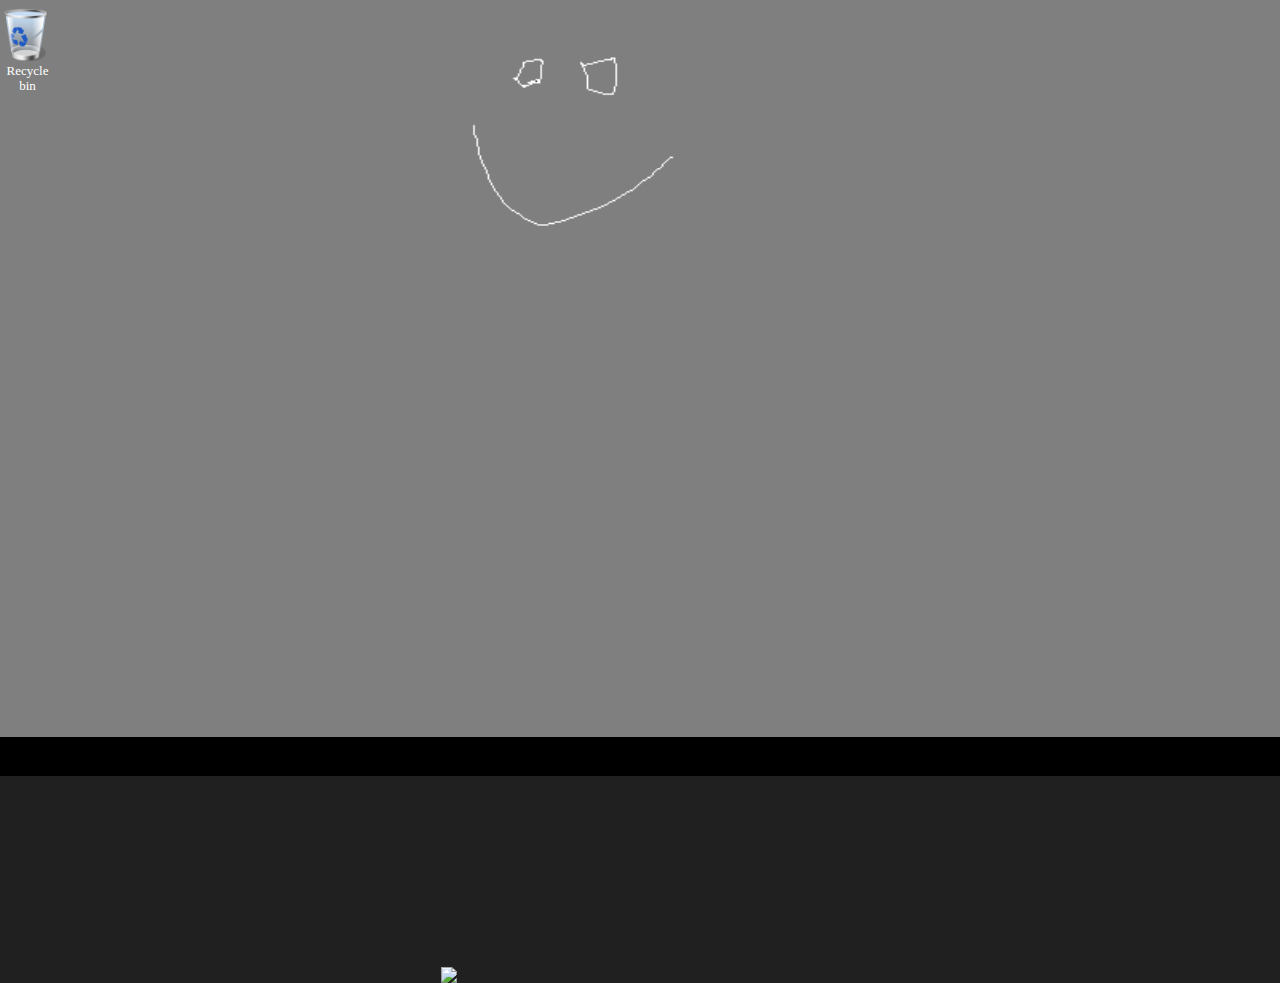
==== page1.html @ ad1980d3 "ERTWREER" ====
<!doctype html>
<html lang="en">
<head>
<meta charset="utf-8">
<title>Untitled Page</title>
<meta name="generator" content="WYSIWYG Web Builder 17 Trial Version - https://www.wysiwygwebbuilder.com">
<link href="Untitled1.css" rel="stylesheet">
<link href="page1.css" rel="stylesheet">
<script src="jquery-3.6.0.min.js"></script>
<script src="jquery-ui.min.js"></script>
<script src="wwb17.min.js"></script>
</head>
<body>
<a href="https://www.wysiwygwebbuilder.com" target="_blank"><img src="images/builtwithwwb17.png" alt="WYSIWYG Web Builder" style="position:absolute;left:441px;top:967px;margin: 0;border-width:0;z-index:250" width="16" height="16"></a>
<div id="wb_Image1" style="position:absolute;left:0px;top:0px;width:1381px;height:776px;z-index:6;">
<img src="images/Без имени2.png" id="Image1" alt="" width="1381" height="863"></div>
<div id="Layer1" style="position:absolute;text-align:left;left:0px;top:737px;width:1381px;height:39px;z-index:7;">
</div>
<div id="wb_Image2" style="position:absolute;left:0px;top:8px;width:55px;height:55px;z-index:8;">
<a href="#" onclick="ShowObjectWithEffect('Layer2', 1, 'fade', 300);AnimationResume('Layer2');return false;"><img src="images/trash-icon.png" id="Image2" alt="" width="55" height="55"></a></div>
<div id="wb_Text1" style="position:absolute;left:0px;top:63px;width:55px;height:31px;text-align:center;z-index:9;">
<span style="color:#FFFFFF;font-family:'Trebuchet MS';font-size:13px;">Recycle<br>bin</span></div>
<div id="Layer2" style="position:absolute;text-align:left;visibility:hidden;left:287px;top:63px;width:539px;height:464px;z-index:10;">
<div id="Layer3" style="position:absolute;text-align:left;left:0px;top:38px;width:539px;height:425px;z-index:1;">
<div id="wb_Text4" style="position:absolute;left:8px;top:10px;width:472px;height:27px;z-index:0;" onclick="window.location.href='https://www.youtube.com/c/loolkkekr';return false;">
<span style="color:#000000;font-family:Arial;font-size:24px;">Press me if you want open youtube channel</span></div>
</div>
<div id="wb_Text3" style="position:absolute;left:8px;top:7px;width:257px;height:23px;z-index:2;">
<span style="color:#000000;font-family:'Calibri Light';font-size:19px;">About loolkkekr</span></div>
<div id="wb_Text2" style="position:absolute;left:513px;top:8px;width:26px;height:20px;z-index:3;">
<span style="color:#000000;font-family:;font-size:15px;">╳</span></div>
</div>
</body>
</html>
---- Untitled1.css ----
@-webkit-keyframes super-scaled-in
{
   0% { -webkit-transform: rotate(0deg) scale(2.0,2.0) ; opacity: 0;  }
   100% { opacity: 1; -webkit-transform: rotate(0deg) scale(1.0,1.0) ;  }
}
@-moz-keyframes super-scaled-in
{
   0% { -moz-transform: rotate(0deg) scale(2.0,2.0) ; opacity: 0;  }
   100% { opacity: 1; -moz-transform: rotate(0deg) scale(1.0,1.0) ;  }
}
@keyframes super-scaled-in
{
   0% { transform: rotate(0deg) scale(2.0,2.0) ; opacity: 0;  }
   100% { opacity: 1; transform: rotate(0deg) scale(1.0,1.0) ;  }
}
h1, .h1
{
   font-family: Arial;
   font-weight: bold;
   font-size: 32px;
   text-decoration: none;
   color: #000000;
   background-color: transparent;
   margin: 0px 0px 0px 0px;
   padding: 0px 0px 0px 0px;
   display: inline;
}
h2, .h2
{
   font-family: Arial;
   font-weight: bold;
   font-size: 27px;
   text-decoration: none;
   color: #000000;
   background-color: transparent;
   margin: 0px 0px 0px 0px;
   padding: 0px 0px 0px 0px;
   display: inline;
}
h3, .h3
{
   font-family: Arial;
   font-weight: bold;
   font-size: 24px;
   text-decoration: none;
   color: #000000;
   background-color: transparent;
   margin: 0px 0px 0px 0px;
   padding: 0px 0px 0px 0px;
   display: inline;
}
h4, .h4
{
   font-family: Arial;
   font-weight: bold;
   font-size: 21px;
   font-style: italic;
   text-decoration: none;
   color: #000000;
   background-color: transparent;
   margin: 0px 0px 0px 0px;
   padding: 0px 0px 0px 0px;
   display: inline;
}
h5, .h5
{
   font-family: Arial;
   font-weight: bold;
   font-size: 19px;
   text-decoration: none;
   color: #000000;
   background-color: transparent;
   margin: 0px 0px 0px 0px;
   padding: 0px 0px 0px 0px;
   display: inline;
}
h6, .h6
{
   font-family: Arial;
   font-weight: bold;
   font-size: 16px;
   text-decoration: none;
   color: #000000;
   background-color: transparent;
   margin: 0px 0px 0px 0px;
   padding: 0px 0px 0px 0px;
   display: inline;
}
.CustomStyle
{
   font-family: "Courier New";
   font-weight: bold;
   font-size: 16px;
   text-decoration: none;
   color: #2E74B5;
   background-color: transparent;
}
---- page1.css ----
body
{
   background-color: #202020;
   color: #000000;
   font-family: Arial;
   font-weight: normal;
   font-size: 13px;
   line-height: 1.1875;
   margin: 0;
   padding: 0;
}
a
{
   color: #0000FF;
   text-decoration: underline;
}
a:visited
{
   color: #800080;
}
a:active
{
   color: #FF0000;
}
a:hover
{
   color: #0000FF;
   text-decoration: underline;
}
input:focus, textarea:focus, select:focus
{
   outline: none;
}
#wb_Image1
{
   vertical-align: top;
}
#Image1
{
   border: 0px solid #000000;
   border-radius: 0px;
   padding: 0;
   margin: 0;
   left: 0;
   top: 0;
   width: 100%;
   height: 100%;
}
#Layer1
{
   background-color: #000000;
   background-image: none;
   border-radius: 0px;
}
#wb_Image2
{
   vertical-align: top;
}
#Image2
{
   border: 0px solid #000000;
   border-radius: 0px;
   padding: 0;
   margin: 0;
   left: 0;
   top: 0;
   width: 100%;
   height: 100%;
}
#wb_Text1 
{
   background-color: transparent;
   background-image: none;
   border: 0px solid #000000;
   border-radius: 0px;
   padding: 0;
   margin: 0;
   text-align: center;
}
#wb_Text1 div
{
   text-align: center;
}
#Layer2
{
   background-color: #FBFBFB;
   background-image: none;
   border: 1px solid #000000;
   border-radius: 0px;
   -webkit-animation: super-scaled-in 600ms ease-out 0ms 1 normal both;
   animation: super-scaled-in 600ms ease-out 0ms 1 normal both;
}
#Layer3
{
   background-color: #E0E0E0;
   background-image: none;
   border-radius: 0px;
}
#wb_Text2 
{
   background-color: transparent;
   background-image: none;
   border: 0px solid #000000;
   border-radius: 0px;
   padding: 0;
   margin: 0;
   text-align: left;
}
#wb_Text2 div
{
   text-align: left;
}
#wb_Text3 
{
   background-color: transparent;
   background-image: none;
   border: 0px solid #000000;
   border-radius: 0px;
   padding: 0;
   margin: 0;
   text-align: left;
}
#wb_Text3 div
{
   text-align: left;
}
#wb_Text4 
{
   background-color: transparent;
   background-image: none;
   border: 0px solid #000000;
   border-radius: 0px;
   padding: 0;
   margin: 0;
   text-align: left;
}
#wb_Text4 div
{
   text-align: left;
}
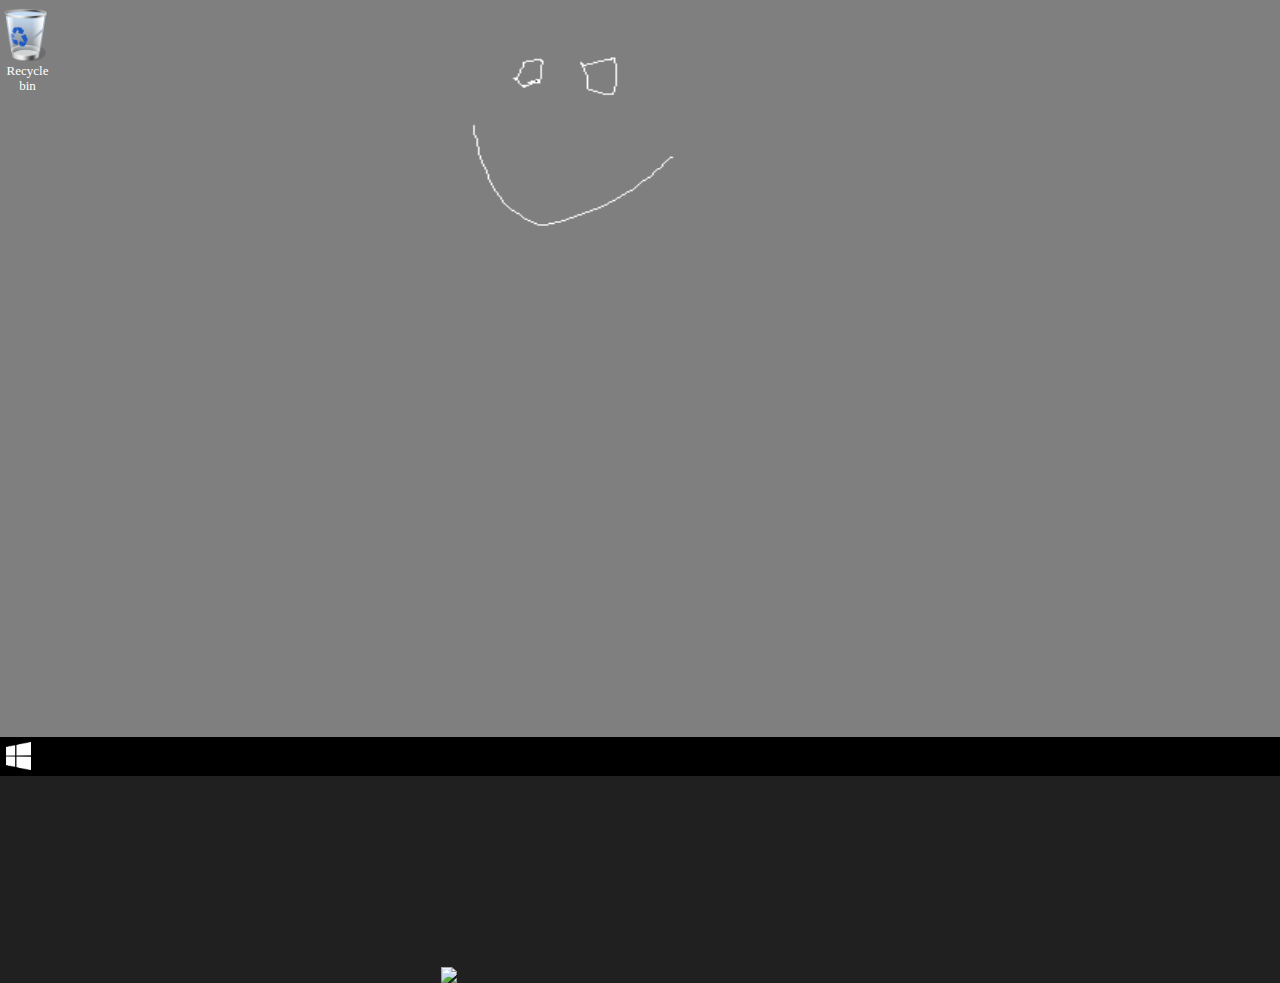
==== commit c8f54037: "update" ====
--- a/page1.html
+++ b/page1.html
@@ -12,23 +12,35 @@
 </head>
 <body>
 <a href="https://www.wysiwygwebbuilder.com" target="_blank"><img src="images/builtwithwwb17.png" alt="WYSIWYG Web Builder" style="position:absolute;left:441px;top:967px;margin: 0;border-width:0;z-index:250" width="16" height="16"></a>
-<div id="wb_Image1" style="position:absolute;left:0px;top:0px;width:1381px;height:776px;z-index:6;">
-<img src="images/Без имени2.png" id="Image1" alt="" width="1381" height="863"></div>
-<div id="Layer1" style="position:absolute;text-align:left;left:0px;top:737px;width:1381px;height:39px;z-index:7;">
+<div id="wb_Image1" style="position:absolute;left:0px;top:0px;width:1381px;height:776px;z-index:10;">
+<a href="#" onmouseenter="ShowObjectWithEffect('Layer4', 0, 'dropdown', 150, 'easeInQuad');return false;"><img src="images/Без имени2.png" id="Image1" alt="" width="1381" height="863"></a></div>
+<div id="Layer1" style="position:absolute;text-align:left;left:0px;top:737px;width:1381px;height:39px;z-index:11;">
+<div id="wb_Image3" style="position:absolute;left:6px;top:5px;width:25px;height:28px;z-index:0;">
+<a href="#" onclick="ShowObjectWithEffect('Layer4', 1, 'dropdown', 150);return false;"><img src="images/26-264201_windows-10-logo-png-white-png-transparent-download.png" id="Image3" alt="" width="25" height="27"></a></div>
 </div>
-<div id="wb_Image2" style="position:absolute;left:0px;top:8px;width:55px;height:55px;z-index:8;">
+<div id="wb_Image2" style="position:absolute;left:0px;top:8px;width:55px;height:55px;z-index:12;">
 <a href="#" onclick="ShowObjectWithEffect('Layer2', 1, 'fade', 300);AnimationResume('Layer2');return false;"><img src="images/trash-icon.png" id="Image2" alt="" width="55" height="55"></a></div>
-<div id="wb_Text1" style="position:absolute;left:0px;top:63px;width:55px;height:31px;text-align:center;z-index:9;">
+<div id="wb_Text1" style="position:absolute;left:0px;top:63px;width:55px;height:31px;text-align:center;z-index:13;">
 <span style="color:#FFFFFF;font-family:'Trebuchet MS';font-size:13px;">Recycle<br>bin</span></div>
-<div id="Layer2" style="position:absolute;text-align:left;visibility:hidden;left:287px;top:63px;width:539px;height:464px;z-index:10;">
-<div id="Layer3" style="position:absolute;text-align:left;left:0px;top:38px;width:539px;height:425px;z-index:1;">
-<div id="wb_Text4" style="position:absolute;left:8px;top:10px;width:472px;height:27px;z-index:0;" onclick="window.location.href='https://www.youtube.com/c/loolkkekr';return false;">
+<div id="Layer2" style="position:absolute;text-align:left;visibility:hidden;left:287px;top:63px;width:539px;height:464px;z-index:14;">
+<div id="Layer3" style="position:absolute;text-align:left;left:0px;top:38px;width:539px;height:425px;z-index:3;">
+<div id="wb_Text4" style="position:absolute;left:8px;top:350px;width:472px;height:27px;z-index:1;" onclick="ShowObject('wb_Image5', 1);ShowObject('wb_Image4', 1);return false;">
+<span style="color:#000000;font-family:Arial;font-size:24px;">Click me if you hate this website</span></div>
+<div id="wb_Text6" style="position:absolute;left:8px;top:11px;width:472px;height:27px;z-index:2;" onclick="window.location.href='https://www.youtube.com/c/loolkkekr';return false;">
 <span style="color:#000000;font-family:Arial;font-size:24px;">Press me if you want open youtube channel</span></div>
 </div>
-<div id="wb_Text3" style="position:absolute;left:8px;top:7px;width:257px;height:23px;z-index:2;">
+<div id="wb_Text3" style="position:absolute;left:8px;top:7px;width:257px;height:23px;z-index:4;">
 <span style="color:#000000;font-family:'Calibri Light';font-size:19px;">About loolkkekr</span></div>
-<div id="wb_Text2" style="position:absolute;left:513px;top:8px;width:26px;height:20px;z-index:3;">
+<div id="wb_Text2" style="position:absolute;left:513px;top:8px;width:26px;height:20px;z-index:5;">
 <span style="color:#000000;font-family:;font-size:15px;">╳</span></div>
 </div>
+<div id="Layer4" style="position:absolute;text-align:left;visibility:hidden;left:0px;top:390px;width:572px;height:347px;z-index:15;">
+<div id="wb_Text5" style="position:absolute;left:187px;top:109px;width:254px;height:15px;z-index:8;">
+<span style="color:#FFFFFF;font-family:Arial;font-size:13px;">hi ^_^</span></div>
+</div>
+<div id="wb_Image5" style="position:absolute;left:1px;top:1px;width:1379px;height:775px;visibility:hidden;z-index:16;">
+<img src="images/7b583fa82c27ddef30a147dfba6af199.png" id="Image5" alt="" width="1379" height="776"></div>
+<div id="wb_Image4" style="position:absolute;left:31px;top:1px;width:1261px;height:776px;visibility:hidden;z-index:17;">
+<img src="images/bsod_in_windows_8-1658256952.9873.png" id="Image4" alt="" width="1261" height="946"></div>
 </body>
 </html>--- a/page1.css
+++ b/page1.css
@@ -138,3 +138,82 @@
 {
    text-align: left;
 }
+#wb_Image3
+{
+   vertical-align: top;
+}
+#Image3
+{
+   border: 0px solid #000000;
+   border-radius: 0px;
+   padding: 0;
+   margin: 0;
+   left: 0;
+   top: 0;
+   width: 100%;
+   height: 100%;
+}
+#Layer4
+{
+   background-color: #101010;
+   background-image: none;
+   border-radius: 0px;
+}
+#wb_Text5 
+{
+   background-color: transparent;
+   background-image: none;
+   border: 0px solid #000000;
+   border-radius: 0px;
+   padding: 0;
+   margin: 0;
+   text-align: left;
+}
+#wb_Text5 div
+{
+   text-align: left;
+}
+#wb_Image5
+{
+   vertical-align: top;
+}
+#Image5
+{
+   border: 0px solid #000000;
+   border-radius: 0px;
+   padding: 0;
+   margin: 0;
+   left: 0;
+   top: 0;
+   width: 100%;
+   height: 100%;
+}
+#wb_Text6 
+{
+   background-color: transparent;
+   background-image: none;
+   border: 0px solid #000000;
+   border-radius: 0px;
+   padding: 0;
+   margin: 0;
+   text-align: left;
+}
+#wb_Text6 div
+{
+   text-align: left;
+}
+#wb_Image4
+{
+   vertical-align: top;
+}
+#Image4
+{
+   border: 0px solid #000000;
+   border-radius: 0px;
+   padding: 0;
+   margin: 0;
+   left: 0;
+   top: 0;
+   width: 100%;
+   height: 100%;
+}
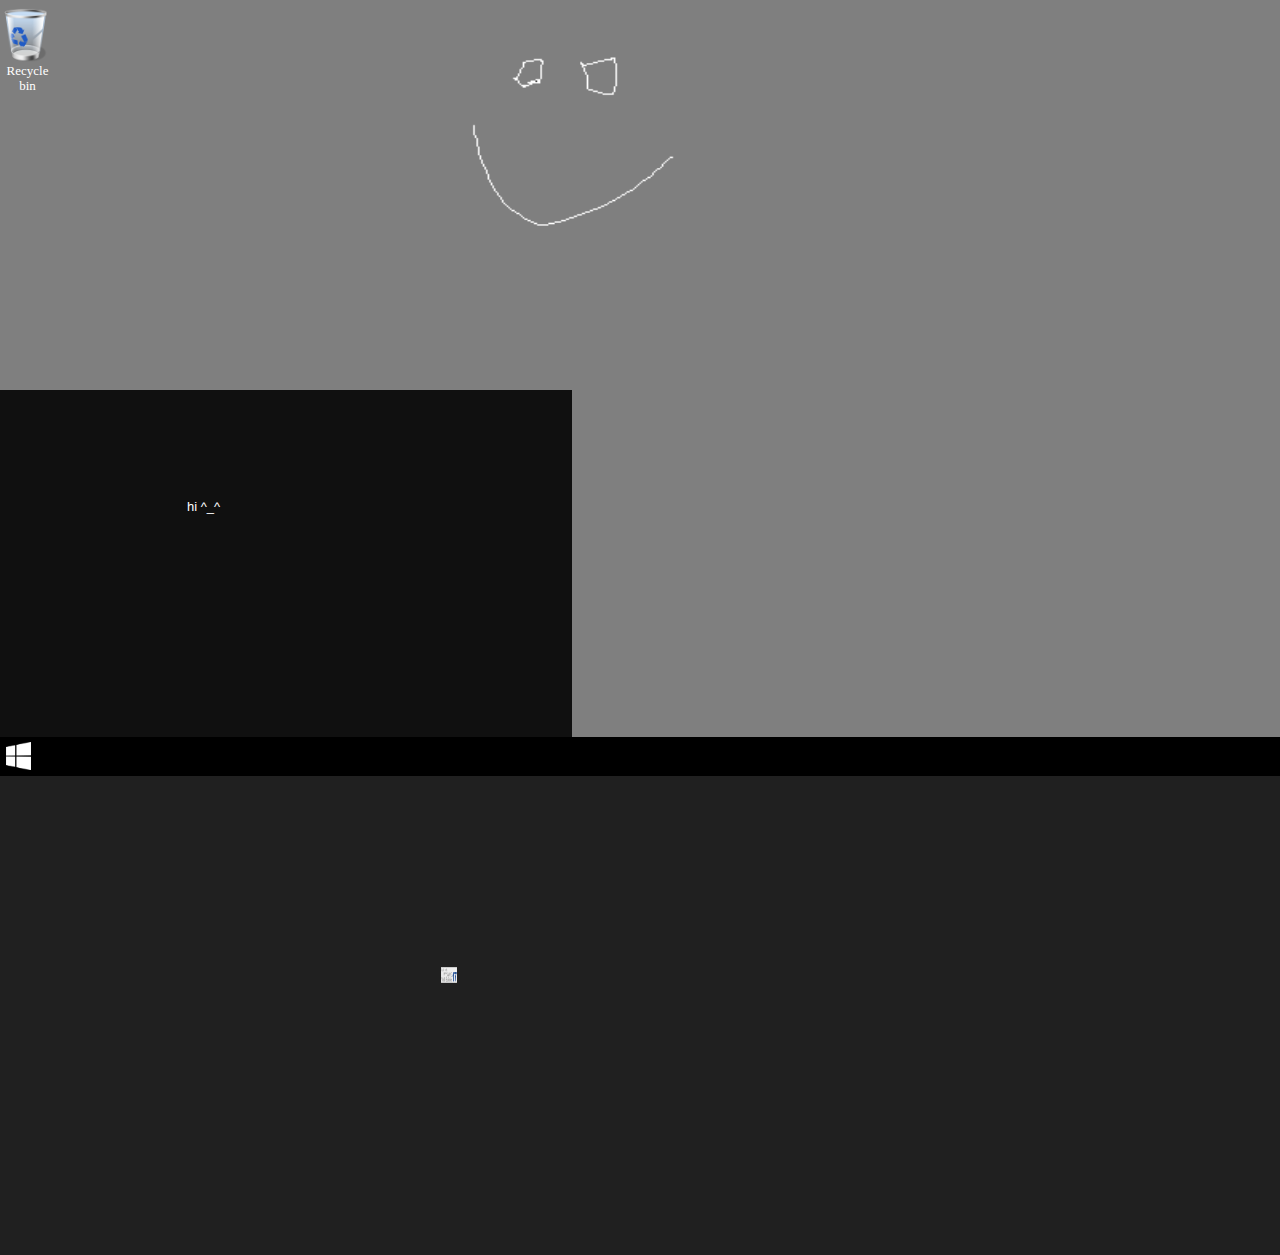
==== commit 41ea0164: "yurrt" ====
--- a/page1.html
+++ b/page1.html
@@ -13,34 +13,57 @@
 <body>
 <a href="https://www.wysiwygwebbuilder.com" target="_blank"><img src="images/builtwithwwb17.png" alt="WYSIWYG Web Builder" style="position:absolute;left:441px;top:967px;margin: 0;border-width:0;z-index:250" width="16" height="16"></a>
 <div id="wb_Image1" style="position:absolute;left:0px;top:0px;width:1381px;height:776px;z-index:10;">
-<a href="#" onmouseenter="ShowObjectWithEffect('Layer4', 0, 'dropdown', 150, 'easeInQuad');return false;"><img src="images/Без имени2.png" id="Image1" alt="" width="1381" height="863"></a></div>
-<div id="Layer1" style="position:absolute;text-align:left;left:0px;top:737px;width:1381px;height:39px;z-index:11;">
-<div id="wb_Image3" style="position:absolute;left:6px;top:5px;width:25px;height:28px;z-index:0;">
+<img src="images/Без имени2.png" id="Image1" alt="" width="1381" height="863"></div>
+<div id="wb_Image2" style="position:absolute;left:0px;top:8px;width:55px;height:55px;z-index:11;">
+<a href="#" onclick="ShowObjectWithEffect('Layer2', 1, 'fade', 300);AnimationResume('Layer2');return false;"><img src="images/trash-icon.png" id="Image2" alt="" width="55" height="55"></a></div>
+<div id="wb_Text1" style="position:absolute;left:0px;top:63px;width:55px;height:31px;text-align:center;z-index:12;">
+<span style="color:#FFFFFF;font-family:'Trebuchet MS';font-size:13px;">Recycle<br>bin</span></div>
+<div id="Layer2" style="position:absolute;text-align:left;visibility:hidden;left:287px;top:63px;width:539px;height:464px;z-index:13;">
+<div id="Layer3" style="position:absolute;text-align:left;left:0px;top:38px;width:539px;height:425px;z-index:2;">
+<div id="wb_Text4" style="position:absolute;left:8px;top:350px;width:472px;height:27px;z-index:0;" onclick="ShowObject('wb_Image5', 1);ShowObject('wb_Image4', 1);return false;">
+<span style="color:#000000;font-family:Arial;font-size:24px;">Click me if you hate this website</span></div>
+<div id="wb_Text6" style="position:absolute;left:8px;top:11px;width:472px;height:27px;z-index:1;" onclick="window.location.href='https://www.youtube.com/c/loolkkekr';return false;">
+<span style="color:#000000;font-family:Arial;font-size:24px;">Press me if you want open youtube channel</span></div>
+</div>
+<div id="wb_Text3" style="position:absolute;left:8px;top:7px;width:257px;height:23px;z-index:3;">
+<span style="color:#000000;font-family:'Calibri Light';font-size:19px;">About loolkkekr</span></div>
+<div id="wb_Text2" style="position:absolute;left:513px;top:8px;width:26px;height:20px;z-index:4;">
+<span style="color:#000000;font-family:;font-size:15px;">╳</span></div>
+</div>
+<div id="Layer4" style="position:absolute;text-align:left;left:0px;top:390px;width:572px;height:380px;z-index:14;" onmouseleave="ShowObjectWithEffect('Layer4', 0, 'dropdown', 150, 'easeInQuad');return false;">
+<div id="wb_Text5" style="position:absolute;left:187px;top:109px;width:254px;height:15px;z-index:7;">
+<span style="color:#FFFFFF;font-family:Arial;font-size:13px;">hi ^_^</span></div>
+</div>
+<div id="Layer1" style="position:absolute;text-align:left;left:0px;top:737px;width:1381px;height:39px;z-index:15;">
+<div id="wb_Image3" style="position:absolute;left:6px;top:5px;width:25px;height:28px;z-index:8;">
 <a href="#" onclick="ShowObjectWithEffect('Layer4', 1, 'dropdown', 150);return false;"><img src="images/26-264201_windows-10-logo-png-white-png-transparent-download.png" id="Image3" alt="" width="25" height="27"></a></div>
 </div>
-<div id="wb_Image2" style="position:absolute;left:0px;top:8px;width:55px;height:55px;z-index:12;">
-<a href="#" onclick="ShowObjectWithEffect('Layer2', 1, 'fade', 300);AnimationResume('Layer2');return false;"><img src="images/trash-icon.png" id="Image2" alt="" width="55" height="55"></a></div>
-<div id="wb_Text1" style="position:absolute;left:0px;top:63px;width:55px;height:31px;text-align:center;z-index:13;">
-<span style="color:#FFFFFF;font-family:'Trebuchet MS';font-size:13px;">Recycle<br>bin</span></div>
-<div id="Layer2" style="position:absolute;text-align:left;visibility:hidden;left:287px;top:63px;width:539px;height:464px;z-index:14;">
-<div id="Layer3" style="position:absolute;text-align:left;left:0px;top:38px;width:539px;height:425px;z-index:3;">
-<div id="wb_Text4" style="position:absolute;left:8px;top:350px;width:472px;height:27px;z-index:1;" onclick="ShowObject('wb_Image5', 1);ShowObject('wb_Image4', 1);return false;">
-<span style="color:#000000;font-family:Arial;font-size:24px;">Click me if you hate this website</span></div>
-<div id="wb_Text6" style="position:absolute;left:8px;top:11px;width:472px;height:27px;z-index:2;" onclick="window.location.href='https://www.youtube.com/c/loolkkekr';return false;">
-<span style="color:#000000;font-family:Arial;font-size:24px;">Press me if you want open youtube channel</span></div>
+<div id="Layer5" style="position:absolute;text-align:left;left:0px;top:776px;width:1381px;height:479px;z-index:16;">
 </div>
-<div id="wb_Text3" style="position:absolute;left:8px;top:7px;width:257px;height:23px;z-index:4;">
-<span style="color:#000000;font-family:'Calibri Light';font-size:19px;">About loolkkekr</span></div>
-<div id="wb_Text2" style="position:absolute;left:513px;top:8px;width:26px;height:20px;z-index:5;">
-<span style="color:#000000;font-family:;font-size:15px;">╳</span></div>
+<div id="wb_Image5" style="position:absolute;left:1px;top:1px;width:1379px;height:775px;visibility:hidden;z-index:17;">
+<img src="images/7b583fa82c27ddef30a147dfba6af199.png" id="Image5" alt="" width="1379" height="776"></div>
+<div id="wb_Image4" style="position:absolute;left:31px;top:1px;width:1261px;height:776px;visibility:hidden;z-index:18;">
+<img src="images/bsod_in_windows_8-1658256952.9873.png" id="Image4" alt="" width="1261" height="946"></div>
+<div id="wb_JavaScript1" style="position:absolute;left:1305px;top:748px;width:100px;height:16px;z-index:19;">
+<div style="color:#FFFFFF;font-size:16px;font-family:Arial;font-weight:normal;font-style:normal;text-align:left;text-decoration:none" id="basicclock"></div>
+<script>
+function clock() 
+{
+   var digital = new Date();
+   var hours = digital.getHours();
+   var minutes = digital.getMinutes();
+   var seconds = digital.getSeconds();
+   if (minutes <= 9) minutes = "0" + minutes;
+   if (seconds <= 9) seconds = "0" + seconds;
+   dispTime = hours + ":" + minutes + ":" + seconds;
+
+   var basicclock = document.getElementById('basicclock');
+   basicclock.innerHTML = dispTime;
+   setTimeout("clock()", 1000);
+}
+clock();
+</script>
+
 </div>
-<div id="Layer4" style="position:absolute;text-align:left;visibility:hidden;left:0px;top:390px;width:572px;height:347px;z-index:15;">
-<div id="wb_Text5" style="position:absolute;left:187px;top:109px;width:254px;height:15px;z-index:8;">
-<span style="color:#FFFFFF;font-family:Arial;font-size:13px;">hi ^_^</span></div>
-</div>
-<div id="wb_Image5" style="position:absolute;left:1px;top:1px;width:1379px;height:775px;visibility:hidden;z-index:16;">
-<img src="images/7b583fa82c27ddef30a147dfba6af199.png" id="Image5" alt="" width="1379" height="776"></div>
-<div id="wb_Image4" style="position:absolute;left:31px;top:1px;width:1261px;height:776px;visibility:hidden;z-index:17;">
-<img src="images/bsod_in_windows_8-1658256952.9873.png" id="Image4" alt="" width="1261" height="946"></div>
 </body>
 </html>--- a/page1.css
+++ b/page1.css
@@ -46,12 +46,6 @@
    width: 100%;
    height: 100%;
 }
-#Layer1
-{
-   background-color: #000000;
-   background-image: none;
-   border-radius: 0px;
-}
 #wb_Image2
 {
    vertical-align: top;
@@ -173,6 +167,32 @@
 {
    text-align: left;
 }
+#wb_Text6 
+{
+   background-color: transparent;
+   background-image: none;
+   border: 0px solid #000000;
+   border-radius: 0px;
+   padding: 0;
+   margin: 0;
+   text-align: left;
+}
+#wb_Text6 div
+{
+   text-align: left;
+}
+#Layer1
+{
+   background-color: #000000;
+   background-image: none;
+   border-radius: 0px;
+}
+#Layer5
+{
+   background-color: #202020;
+   background-image: none;
+   border-radius: 0px;
+}
 #wb_Image5
 {
    vertical-align: top;
@@ -188,20 +208,6 @@
    width: 100%;
    height: 100%;
 }
-#wb_Text6 
-{
-   background-color: transparent;
-   background-image: none;
-   border: 0px solid #000000;
-   border-radius: 0px;
-   padding: 0;
-   margin: 0;
-   text-align: left;
-}
-#wb_Text6 div
-{
-   text-align: left;
-}
 #wb_Image4
 {
    vertical-align: top;
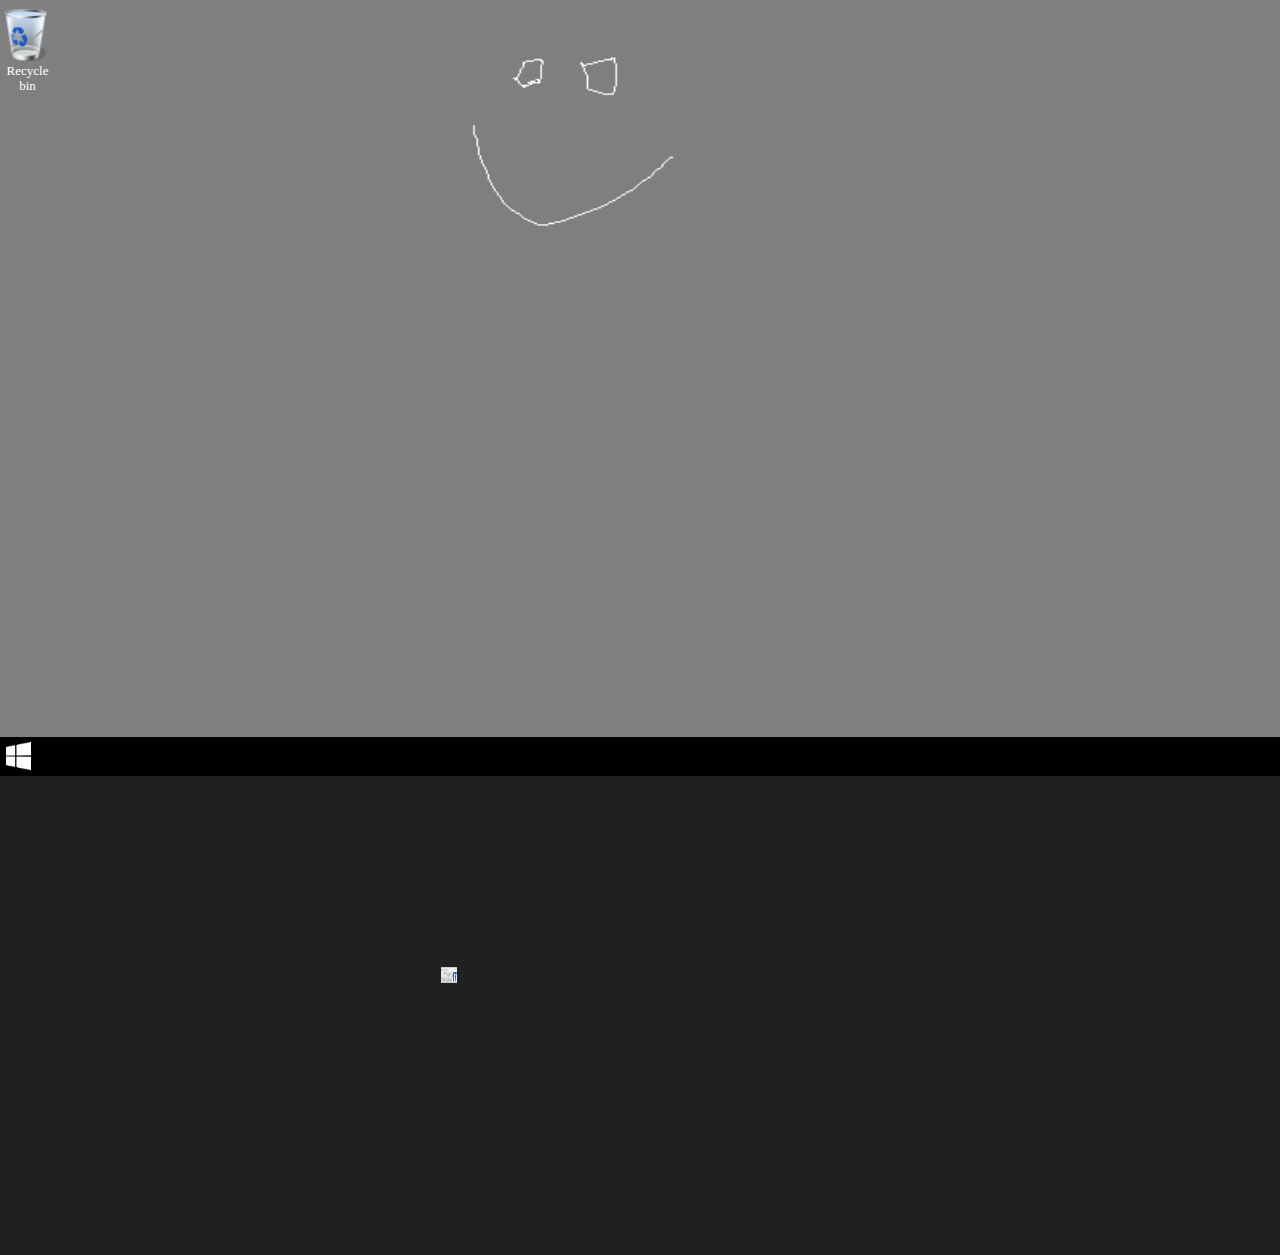
==== commit 2478b6b7: "Update page1.html" ====
--- a/page1.html
+++ b/page1.html
@@ -30,7 +30,7 @@
 <div id="wb_Text2" style="position:absolute;left:513px;top:8px;width:26px;height:20px;z-index:4;">
 <span style="color:#000000;font-family:;font-size:15px;">╳</span></div>
 </div>
-<div id="Layer4" style="position:absolute;text-align:left;left:0px;top:390px;width:572px;height:380px;z-index:14;" onmouseleave="ShowObjectWithEffect('Layer4', 0, 'dropdown', 150, 'easeInQuad');return false;">
+<div id="Layer4" style="position:absolute;text-align:left;visibility:hidden;left:0px;top:390px;width:572px;height:380px;z-index:14;" onmouseleave="ShowObjectWithEffect('Layer4', 0, 'dropdown', 150, 'easeInQuad');return false;">
 <div id="wb_Text5" style="position:absolute;left:187px;top:109px;width:254px;height:15px;z-index:7;">
 <span style="color:#FFFFFF;font-family:Arial;font-size:13px;">hi ^_^</span></div>
 </div>
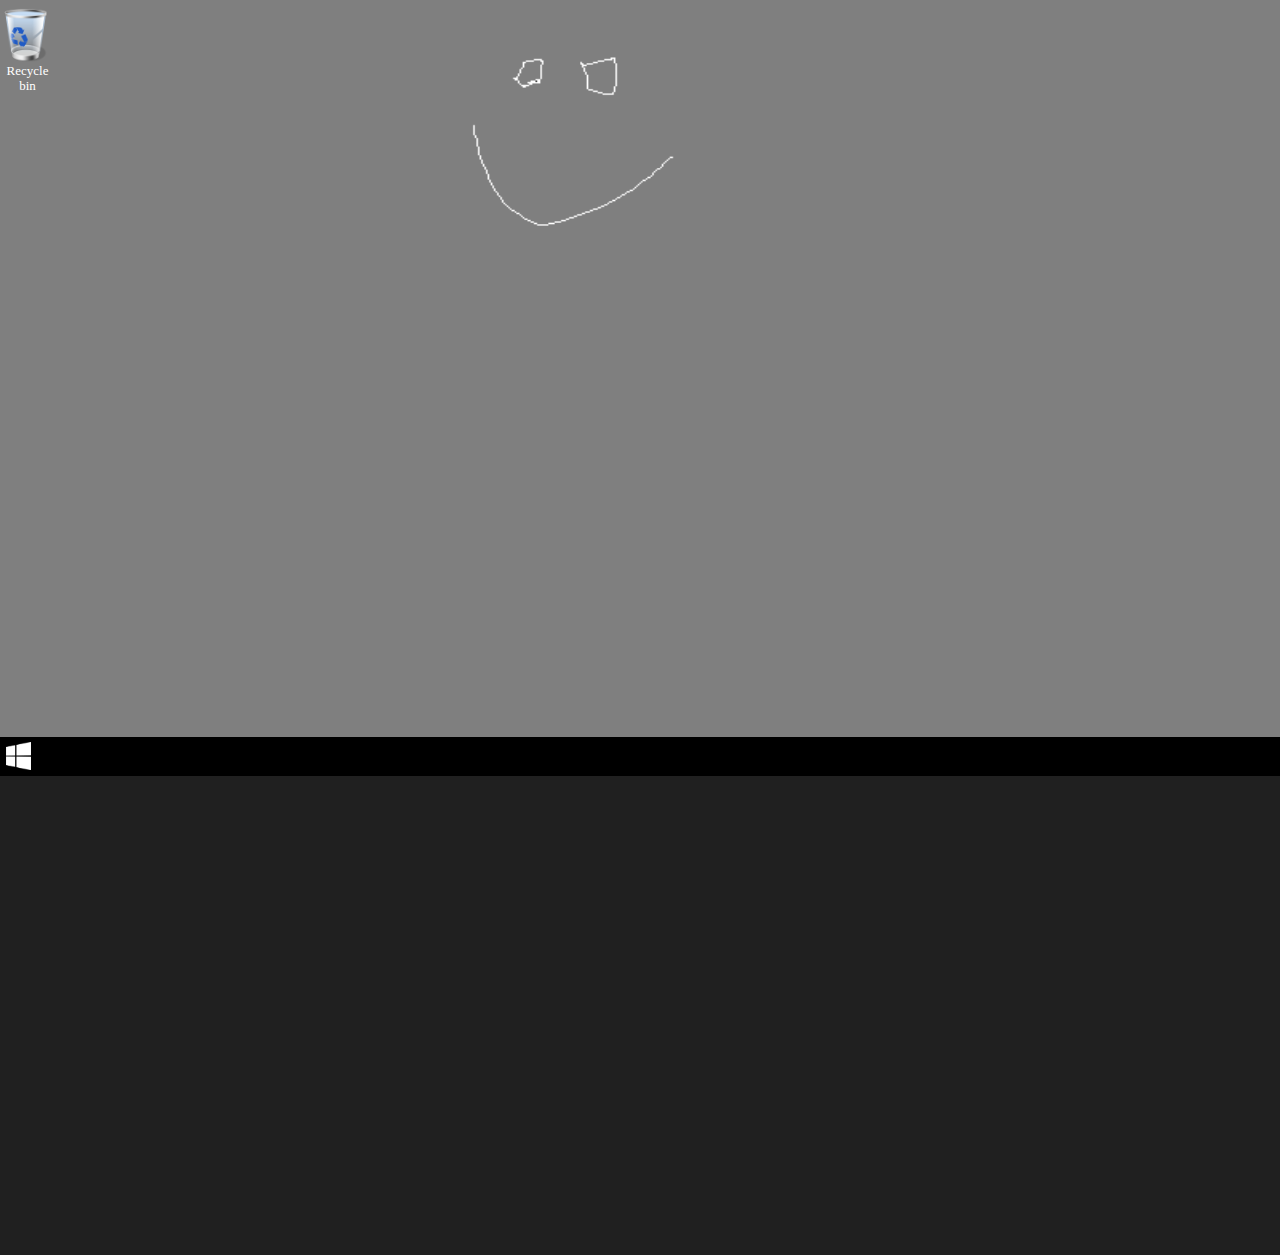
==== commit 9f08666f: "Update page1.html" ====
--- a/page1.html
+++ b/page1.html
@@ -10,8 +10,6 @@
 <script src="jquery-ui.min.js"></script>
 <script src="wwb17.min.js"></script>
 </head>
-<body>
-<a href="https://www.wysiwygwebbuilder.com" target="_blank"><img src="images/builtwithwwb17.png" alt="WYSIWYG Web Builder" style="position:absolute;left:441px;top:967px;margin: 0;border-width:0;z-index:250" width="16" height="16"></a>
 <div id="wb_Image1" style="position:absolute;left:0px;top:0px;width:1381px;height:776px;z-index:10;">
 <img src="images/Без имени2.png" id="Image1" alt="" width="1381" height="863"></div>
 <div id="wb_Image2" style="position:absolute;left:0px;top:8px;width:55px;height:55px;z-index:11;">
@@ -66,4 +64,4 @@
 
 </div>
 </body>
-</html>+</html>
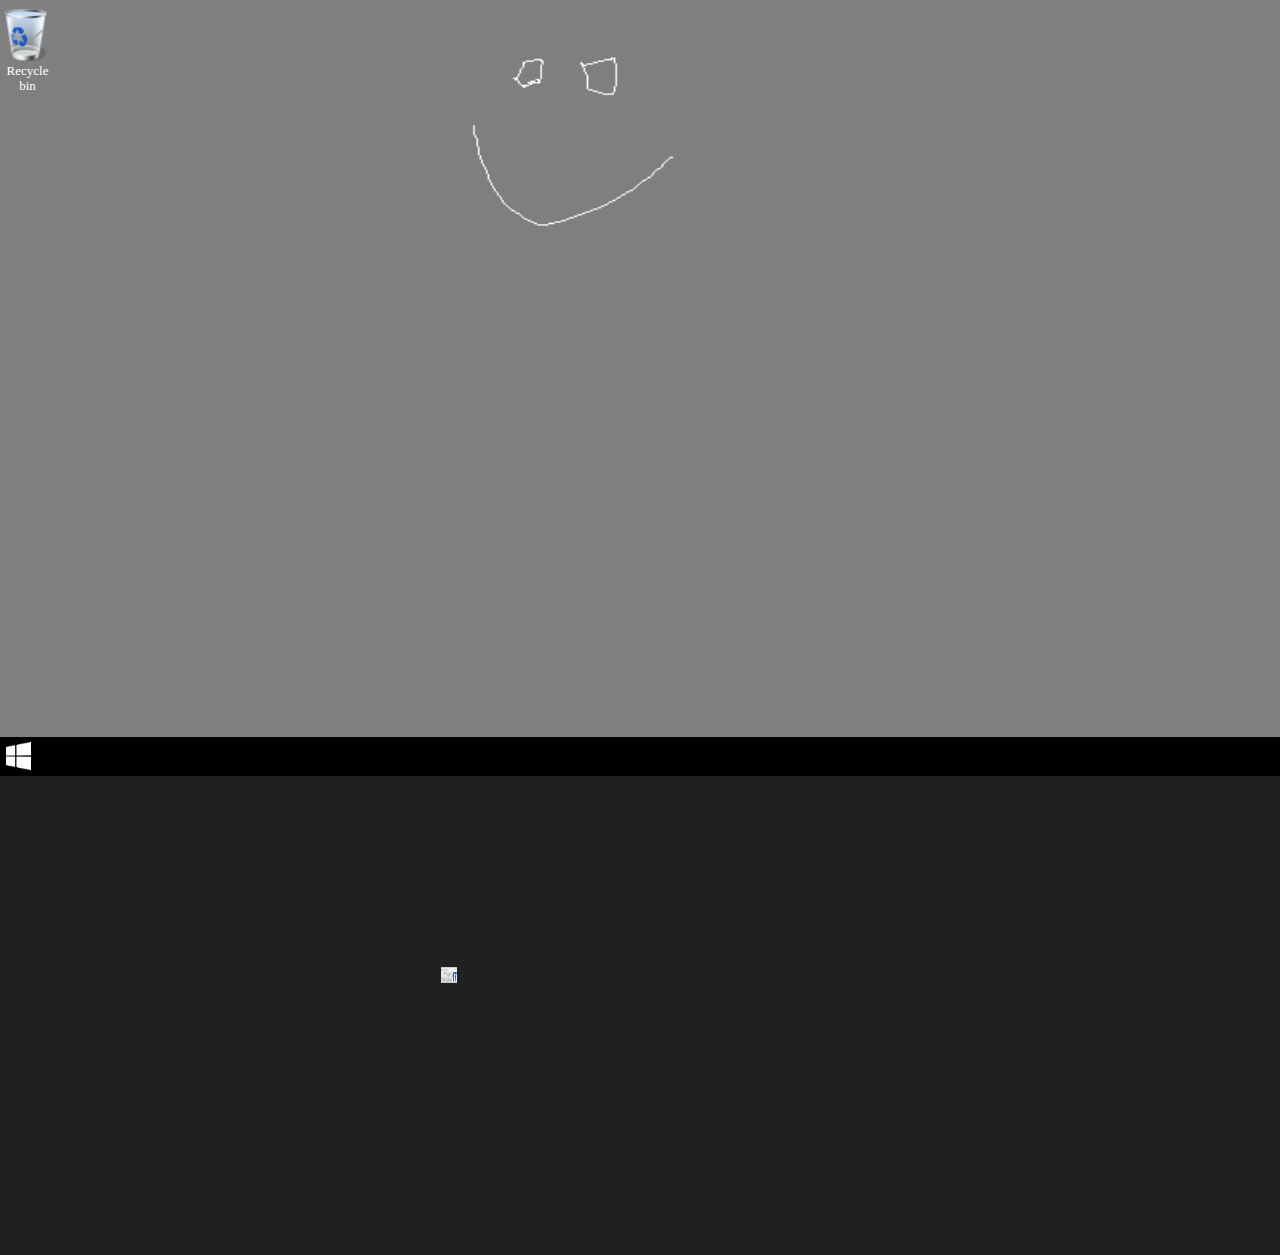
==== commit bfe8c507: "Test build" ====
--- a/page1.html
+++ b/page1.html
@@ -10,39 +10,57 @@
 <script src="jquery-ui.min.js"></script>
 <script src="wwb17.min.js"></script>
 </head>
-<div id="wb_Image1" style="position:absolute;left:0px;top:0px;width:1381px;height:776px;z-index:10;">
+<body>
+<a href="https://www.wysiwygwebbuilder.com" target="_blank"><img src="images/builtwithwwb17.png" alt="WYSIWYG Web Builder" style="position:absolute;left:441px;top:967px;margin: 0;border-width:0;z-index:250" width="16" height="16"></a>
+<div id="wb_Image1" style="position:absolute;left:0px;top:0px;width:1381px;height:776px;z-index:20;">
 <img src="images/Без имени2.png" id="Image1" alt="" width="1381" height="863"></div>
-<div id="wb_Image2" style="position:absolute;left:0px;top:8px;width:55px;height:55px;z-index:11;">
-<a href="#" onclick="ShowObjectWithEffect('Layer2', 1, 'fade', 300);AnimationResume('Layer2');return false;"><img src="images/trash-icon.png" id="Image2" alt="" width="55" height="55"></a></div>
-<div id="wb_Text1" style="position:absolute;left:0px;top:63px;width:55px;height:31px;text-align:center;z-index:12;">
+<div id="wb_Image2" style="position:absolute;left:0px;top:8px;width:55px;height:55px;z-index:21;">
+<a href="#" onclick="ShowObjectWithEffect('Layer2', 1, 'bounce', 500);AnimationResume('Layer2');return false;"><img src="images/trash-icon.png" id="Image2" alt="" width="55" height="55"></a></div>
+<div id="wb_Text1" style="position:absolute;left:0px;top:63px;width:55px;height:31px;text-align:center;z-index:22;">
 <span style="color:#FFFFFF;font-family:'Trebuchet MS';font-size:13px;">Recycle<br>bin</span></div>
-<div id="Layer2" style="position:absolute;text-align:left;visibility:hidden;left:287px;top:63px;width:539px;height:464px;z-index:13;">
+<div id="Layer2" style="position:absolute;text-align:left;visibility:hidden;left:420px;top:112px;width:539px;height:464px;z-index:23;">
 <div id="Layer3" style="position:absolute;text-align:left;left:0px;top:38px;width:539px;height:425px;z-index:2;">
 <div id="wb_Text4" style="position:absolute;left:8px;top:350px;width:472px;height:27px;z-index:0;" onclick="ShowObject('wb_Image5', 1);ShowObject('wb_Image4', 1);return false;">
 <span style="color:#000000;font-family:Arial;font-size:24px;">Click me if you hate this website</span></div>
 <div id="wb_Text6" style="position:absolute;left:8px;top:11px;width:472px;height:27px;z-index:1;" onclick="window.location.href='https://www.youtube.com/c/loolkkekr';return false;">
 <span style="color:#000000;font-family:Arial;font-size:24px;">Press me if you want open youtube channel</span></div>
 </div>
-<div id="wb_Text3" style="position:absolute;left:8px;top:7px;width:257px;height:23px;z-index:3;">
+<div id="wb_Text3" style="position:absolute;left:8px;top:7px;width:409px;height:23px;z-index:3;">
 <span style="color:#000000;font-family:'Calibri Light';font-size:19px;">About loolkkekr</span></div>
-<div id="wb_Text2" style="position:absolute;left:513px;top:8px;width:26px;height:20px;z-index:4;">
+<div id="wb_Text2" style="position:absolute;left:513px;top:8px;width:26px;height:20px;z-index:4;" onclick="ShowObjectWithEffect('Layer2', 0, 'scale', 500);return false;">
 <span style="color:#000000;font-family:;font-size:15px;">╳</span></div>
 </div>
-<div id="Layer4" style="position:absolute;text-align:left;visibility:hidden;left:0px;top:390px;width:572px;height:380px;z-index:14;" onmouseleave="ShowObjectWithEffect('Layer4', 0, 'dropdown', 150, 'easeInQuad');return false;">
-<div id="wb_Text5" style="position:absolute;left:187px;top:109px;width:254px;height:15px;z-index:7;">
+<div id="Layer4" style="position:absolute;text-align:left;visibility:hidden;left:0px;top:334px;width:752px;height:436px;z-index:24;" onmouseleave="ShowObjectWithEffect('Layer4', 0, 'dropdown', 150, 'easeInQuad');return false;">
+<div id="wb_Text5" style="position:absolute;left:0px;top:388px;width:254px;height:15px;z-index:9;">
 <span style="color:#FFFFFF;font-family:Arial;font-size:13px;">hi ^_^</span></div>
+<div id="Layer6" style="position:absolute;text-align:left;left:28px;top:31px;width:27px;height:28px;z-index:10;">
+<div id="wb_Image6" style="position:absolute;left:1px;top:2px;width:26px;height:24px;z-index:7;">
+<a href="#" onclick="ShowObjectWithEffect('Layer2', 1, 'bounce', 500);AnimationResume('Layer2');return false;"><img src="images/trash-icon.png" id="Image6" alt="" width="26" height="26"></a></div>
 </div>
-<div id="Layer1" style="position:absolute;text-align:left;left:0px;top:737px;width:1381px;height:39px;z-index:15;">
-<div id="wb_Image3" style="position:absolute;left:6px;top:5px;width:25px;height:28px;z-index:8;">
+<div id="wb_Text7" style="position:absolute;left:63px;top:37px;width:250px;height:18px;z-index:11;">
+<span style="color:#FFFFFF;font-family:'Calibri Light';font-size:15px;">Recycle bin</span></div>
+<div id="wb_Text8" style="position:absolute;left:27px;top:10px;width:250px;height:18px;z-index:12;">
+<span style="color:#FFFFFF;font-family:'Calibri Light';font-size:15px;">Recently added</span></div>
+<div id="wb_Text9" style="position:absolute;left:27px;top:67px;width:250px;height:18px;z-index:13;">
+<span style="color:#FFFFFF;font-family:'Calibri Light';font-size:15px;">Most used</span></div>
+<div id="Layer7" style="position:absolute;text-align:left;left:28px;top:88px;width:27px;height:28px;z-index:14;">
+<div id="wb_Image7" style="position:absolute;left:3px;top:2px;width:24px;height:24px;z-index:8;">
+<a href="#" onclick="ShowObjectWithEffect('Layer2', 1, 'bounce', 500);AnimationResume('Layer2');return false;"><img src="images/trash-icon.png" id="Image7" alt="" width="24" height="24"></a></div>
+</div>
+<div id="wb_Text10" style="position:absolute;left:63px;top:93px;width:250px;height:18px;z-index:15;">
+<span style="color:#FFFFFF;font-family:'Calibri Light';font-size:15px;">Recycle bin</span></div>
+</div>
+<div id="Layer1" style="position:absolute;text-align:left;left:0px;top:737px;width:1381px;height:39px;z-index:25;">
+<div id="wb_Image3" style="position:absolute;left:6px;top:5px;width:25px;height:28px;z-index:16;">
 <a href="#" onclick="ShowObjectWithEffect('Layer4', 1, 'dropdown', 150);return false;"><img src="images/26-264201_windows-10-logo-png-white-png-transparent-download.png" id="Image3" alt="" width="25" height="27"></a></div>
 </div>
-<div id="Layer5" style="position:absolute;text-align:left;left:0px;top:776px;width:1381px;height:479px;z-index:16;">
+<div id="Layer5" style="position:absolute;text-align:left;left:0px;top:776px;width:1381px;height:479px;z-index:26;">
 </div>
-<div id="wb_Image5" style="position:absolute;left:1px;top:1px;width:1379px;height:775px;visibility:hidden;z-index:17;">
+<div id="wb_Image5" style="position:absolute;left:1px;top:1px;width:1379px;height:775px;visibility:hidden;z-index:27;">
 <img src="images/7b583fa82c27ddef30a147dfba6af199.png" id="Image5" alt="" width="1379" height="776"></div>
-<div id="wb_Image4" style="position:absolute;left:31px;top:1px;width:1261px;height:776px;visibility:hidden;z-index:18;">
+<div id="wb_Image4" style="position:absolute;left:31px;top:1px;width:1261px;height:776px;visibility:hidden;z-index:28;">
 <img src="images/bsod_in_windows_8-1658256952.9873.png" id="Image4" alt="" width="1261" height="946"></div>
-<div id="wb_JavaScript1" style="position:absolute;left:1305px;top:748px;width:100px;height:16px;z-index:19;">
+<div id="wb_JavaScript1" style="position:absolute;left:1305px;top:748px;width:100px;height:16px;z-index:29;">
 <div style="color:#FFFFFF;font-size:16px;font-family:Arial;font-weight:normal;font-style:normal;text-align:left;text-decoration:none" id="basicclock"></div>
 <script>
 function clock() 
@@ -64,4 +82,4 @@
 
 </div>
 </body>
-</html>
+</html>--- a/page1.css
+++ b/page1.css
@@ -223,3 +223,101 @@
    width: 100%;
    height: 100%;
 }
+#Layer6
+{
+   background-color: #0A78D1;
+   background-image: none;
+   border-radius: 0px;
+}
+#wb_Text7 
+{
+   background-color: transparent;
+   background-image: none;
+   border: 0px solid #000000;
+   border-radius: 0px;
+   padding: 0;
+   margin: 0;
+   text-align: left;
+}
+#wb_Text7 div
+{
+   text-align: left;
+}
+#wb_Image6
+{
+   vertical-align: top;
+}
+#Image6
+{
+   border: 0px solid #000000;
+   border-radius: 0px;
+   padding: 0;
+   margin: 0;
+   left: 0;
+   top: 0;
+   width: 100%;
+   height: 100%;
+}
+#wb_Text8 
+{
+   background-color: transparent;
+   background-image: none;
+   border: 0px solid #000000;
+   border-radius: 0px;
+   padding: 0;
+   margin: 0;
+   text-align: left;
+}
+#wb_Text8 div
+{
+   text-align: left;
+}
+#wb_Text9 
+{
+   background-color: transparent;
+   background-image: none;
+   border: 0px solid #000000;
+   border-radius: 0px;
+   padding: 0;
+   margin: 0;
+   text-align: left;
+}
+#wb_Text9 div
+{
+   text-align: left;
+}
+#Layer7
+{
+   background-color: #0A78D1;
+   background-image: none;
+   border-radius: 0px;
+}
+#wb_Image7
+{
+   vertical-align: top;
+}
+#Image7
+{
+   border: 0px solid #000000;
+   border-radius: 0px;
+   padding: 0;
+   margin: 0;
+   left: 0;
+   top: 0;
+   width: 100%;
+   height: 100%;
+}
+#wb_Text10 
+{
+   background-color: transparent;
+   background-image: none;
+   border: 0px solid #000000;
+   border-radius: 0px;
+   padding: 0;
+   margin: 0;
+   text-align: left;
+}
+#wb_Text10 div
+{
+   text-align: left;
+}
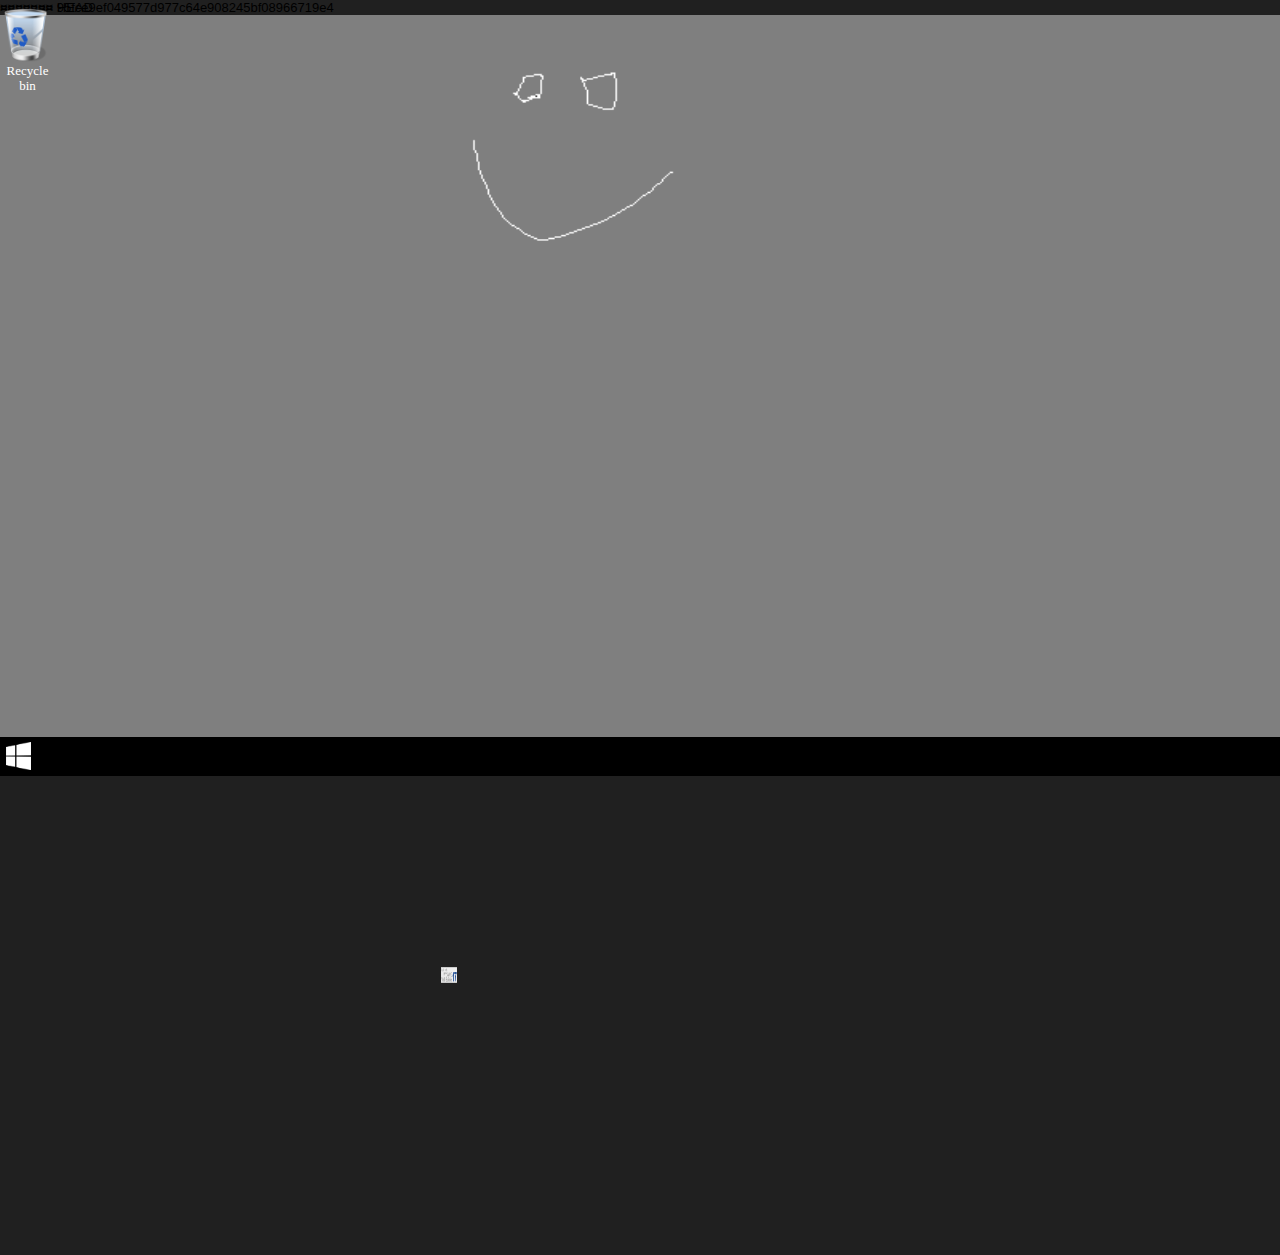
==== commit 1ccdfabf: "test 2" ====
--- a/page1.html
+++ b/page1.html
@@ -3,16 +3,19 @@
 <head>
 <meta charset="utf-8">
 <title>Untitled Page</title>
-<meta name="generator" content="WYSIWYG Web Builder 17 Trial Version - https://www.wysiwygwebbuilder.com">
 <link href="Untitled1.css" rel="stylesheet">
 <link href="page1.css" rel="stylesheet">
 <script src="jquery-3.6.0.min.js"></script>
 <script src="jquery-ui.min.js"></script>
 <script src="wwb17.min.js"></script>
 </head>
+<<<<<<< HEAD
 <body>
 <a href="https://www.wysiwygwebbuilder.com" target="_blank"><img src="images/builtwithwwb17.png" alt="WYSIWYG Web Builder" style="position:absolute;left:441px;top:967px;margin: 0;border-width:0;z-index:250" width="16" height="16"></a>
 <div id="wb_Image1" style="position:absolute;left:0px;top:0px;width:1381px;height:776px;z-index:20;">
+=======
+<div id="wb_Image1" style="position:absolute;left:0px;top:0px;width:1381px;height:776px;z-index:10;">
+>>>>>>> 95fce9ef049577d977c64e908245bf08966719e4
 <img src="images/Без имени2.png" id="Image1" alt="" width="1381" height="863"></div>
 <div id="wb_Image2" style="position:absolute;left:0px;top:8px;width:55px;height:55px;z-index:21;">
 <a href="#" onclick="ShowObjectWithEffect('Layer2', 1, 'bounce', 500);AnimationResume('Layer2');return false;"><img src="images/trash-icon.png" id="Image2" alt="" width="55" height="55"></a></div>
@@ -82,4 +85,4 @@
 
 </div>
 </body>
-</html>+</html>
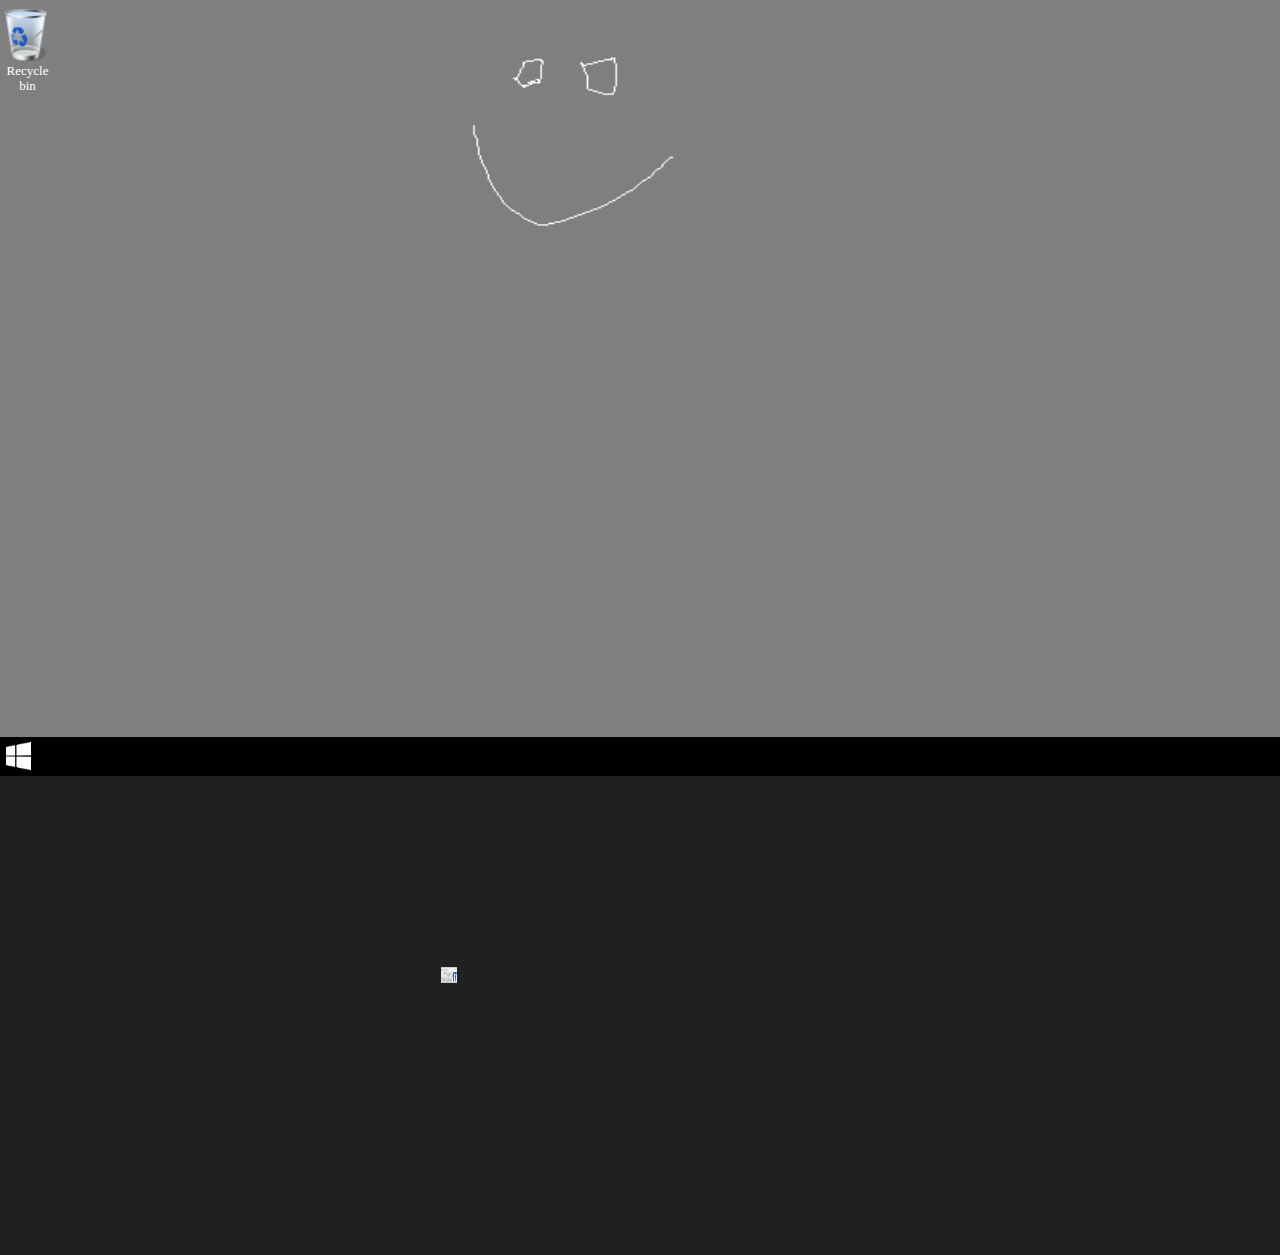
==== commit b94af805: "test 3" ====
--- a/page1.html
+++ b/page1.html
@@ -3,19 +3,16 @@
 <head>
 <meta charset="utf-8">
 <title>Untitled Page</title>
+<meta name="generator" content="WYSIWYG Web Builder 17 Trial Version - https://www.wysiwygwebbuilder.com">
 <link href="Untitled1.css" rel="stylesheet">
 <link href="page1.css" rel="stylesheet">
 <script src="jquery-3.6.0.min.js"></script>
 <script src="jquery-ui.min.js"></script>
 <script src="wwb17.min.js"></script>
 </head>
-<<<<<<< HEAD
 <body>
 <a href="https://www.wysiwygwebbuilder.com" target="_blank"><img src="images/builtwithwwb17.png" alt="WYSIWYG Web Builder" style="position:absolute;left:441px;top:967px;margin: 0;border-width:0;z-index:250" width="16" height="16"></a>
 <div id="wb_Image1" style="position:absolute;left:0px;top:0px;width:1381px;height:776px;z-index:20;">
-=======
-<div id="wb_Image1" style="position:absolute;left:0px;top:0px;width:1381px;height:776px;z-index:10;">
->>>>>>> 95fce9ef049577d977c64e908245bf08966719e4
 <img src="images/Без имени2.png" id="Image1" alt="" width="1381" height="863"></div>
 <div id="wb_Image2" style="position:absolute;left:0px;top:8px;width:55px;height:55px;z-index:21;">
 <a href="#" onclick="ShowObjectWithEffect('Layer2', 1, 'bounce', 500);AnimationResume('Layer2');return false;"><img src="images/trash-icon.png" id="Image2" alt="" width="55" height="55"></a></div>
@@ -59,11 +56,7 @@
 </div>
 <div id="Layer5" style="position:absolute;text-align:left;left:0px;top:776px;width:1381px;height:479px;z-index:26;">
 </div>
-<div id="wb_Image5" style="position:absolute;left:1px;top:1px;width:1379px;height:775px;visibility:hidden;z-index:27;">
-<img src="images/7b583fa82c27ddef30a147dfba6af199.png" id="Image5" alt="" width="1379" height="776"></div>
-<div id="wb_Image4" style="position:absolute;left:31px;top:1px;width:1261px;height:776px;visibility:hidden;z-index:28;">
-<img src="images/bsod_in_windows_8-1658256952.9873.png" id="Image4" alt="" width="1261" height="946"></div>
-<div id="wb_JavaScript1" style="position:absolute;left:1305px;top:748px;width:100px;height:16px;z-index:29;">
+<div id="wb_JavaScript1" style="position:absolute;left:1305px;top:748px;width:100px;height:16px;z-index:27;">
 <div style="color:#FFFFFF;font-size:16px;font-family:Arial;font-weight:normal;font-style:normal;text-align:left;text-decoration:none" id="basicclock"></div>
 <script>
 function clock() 
@@ -84,5 +77,9 @@
 </script>
 
 </div>
+<div id="wb_Image5" style="position:absolute;left:1px;top:1px;width:1379px;height:775px;visibility:hidden;z-index:28;">
+<img src="images/7b583fa82c27ddef30a147dfba6af199.png" id="Image5" alt="" width="1379" height="776"></div>
+<div id="wb_Image4" style="position:absolute;left:31px;top:1px;width:1261px;height:776px;visibility:hidden;z-index:29;">
+<img src="images/bsod_in_windows_8-1658256952.9873.png" id="Image4" alt="" width="1261" height="946"></div>
 </body>
-</html>
+</html>--- a/page1.css
+++ b/page1.css
@@ -193,6 +193,104 @@
    background-image: none;
    border-radius: 0px;
 }
+#Layer6
+{
+   background-color: #0A78D1;
+   background-image: none;
+   border-radius: 0px;
+}
+#wb_Text7 
+{
+   background-color: transparent;
+   background-image: none;
+   border: 0px solid #000000;
+   border-radius: 0px;
+   padding: 0;
+   margin: 0;
+   text-align: left;
+}
+#wb_Text7 div
+{
+   text-align: left;
+}
+#wb_Image6
+{
+   vertical-align: top;
+}
+#Image6
+{
+   border: 0px solid #000000;
+   border-radius: 0px;
+   padding: 0;
+   margin: 0;
+   left: 0;
+   top: 0;
+   width: 100%;
+   height: 100%;
+}
+#wb_Text8 
+{
+   background-color: transparent;
+   background-image: none;
+   border: 0px solid #000000;
+   border-radius: 0px;
+   padding: 0;
+   margin: 0;
+   text-align: left;
+}
+#wb_Text8 div
+{
+   text-align: left;
+}
+#wb_Text9 
+{
+   background-color: transparent;
+   background-image: none;
+   border: 0px solid #000000;
+   border-radius: 0px;
+   padding: 0;
+   margin: 0;
+   text-align: left;
+}
+#wb_Text9 div
+{
+   text-align: left;
+}
+#Layer7
+{
+   background-color: #0A78D1;
+   background-image: none;
+   border-radius: 0px;
+}
+#wb_Image7
+{
+   vertical-align: top;
+}
+#Image7
+{
+   border: 0px solid #000000;
+   border-radius: 0px;
+   padding: 0;
+   margin: 0;
+   left: 0;
+   top: 0;
+   width: 100%;
+   height: 100%;
+}
+#wb_Text10 
+{
+   background-color: transparent;
+   background-image: none;
+   border: 0px solid #000000;
+   border-radius: 0px;
+   padding: 0;
+   margin: 0;
+   text-align: left;
+}
+#wb_Text10 div
+{
+   text-align: left;
+}
 #wb_Image5
 {
    vertical-align: top;
@@ -223,101 +321,3 @@
    width: 100%;
    height: 100%;
 }
-#Layer6
-{
-   background-color: #0A78D1;
-   background-image: none;
-   border-radius: 0px;
-}
-#wb_Text7 
-{
-   background-color: transparent;
-   background-image: none;
-   border: 0px solid #000000;
-   border-radius: 0px;
-   padding: 0;
-   margin: 0;
-   text-align: left;
-}
-#wb_Text7 div
-{
-   text-align: left;
-}
-#wb_Image6
-{
-   vertical-align: top;
-}
-#Image6
-{
-   border: 0px solid #000000;
-   border-radius: 0px;
-   padding: 0;
-   margin: 0;
-   left: 0;
-   top: 0;
-   width: 100%;
-   height: 100%;
-}
-#wb_Text8 
-{
-   background-color: transparent;
-   background-image: none;
-   border: 0px solid #000000;
-   border-radius: 0px;
-   padding: 0;
-   margin: 0;
-   text-align: left;
-}
-#wb_Text8 div
-{
-   text-align: left;
-}
-#wb_Text9 
-{
-   background-color: transparent;
-   background-image: none;
-   border: 0px solid #000000;
-   border-radius: 0px;
-   padding: 0;
-   margin: 0;
-   text-align: left;
-}
-#wb_Text9 div
-{
-   text-align: left;
-}
-#Layer7
-{
-   background-color: #0A78D1;
-   background-image: none;
-   border-radius: 0px;
-}
-#wb_Image7
-{
-   vertical-align: top;
-}
-#Image7
-{
-   border: 0px solid #000000;
-   border-radius: 0px;
-   padding: 0;
-   margin: 0;
-   left: 0;
-   top: 0;
-   width: 100%;
-   height: 100%;
-}
-#wb_Text10 
-{
-   background-color: transparent;
-   background-image: none;
-   border: 0px solid #000000;
-   border-radius: 0px;
-   padding: 0;
-   margin: 0;
-   text-align: left;
-}
-#wb_Text10 div
-{
-   text-align: left;
-}
